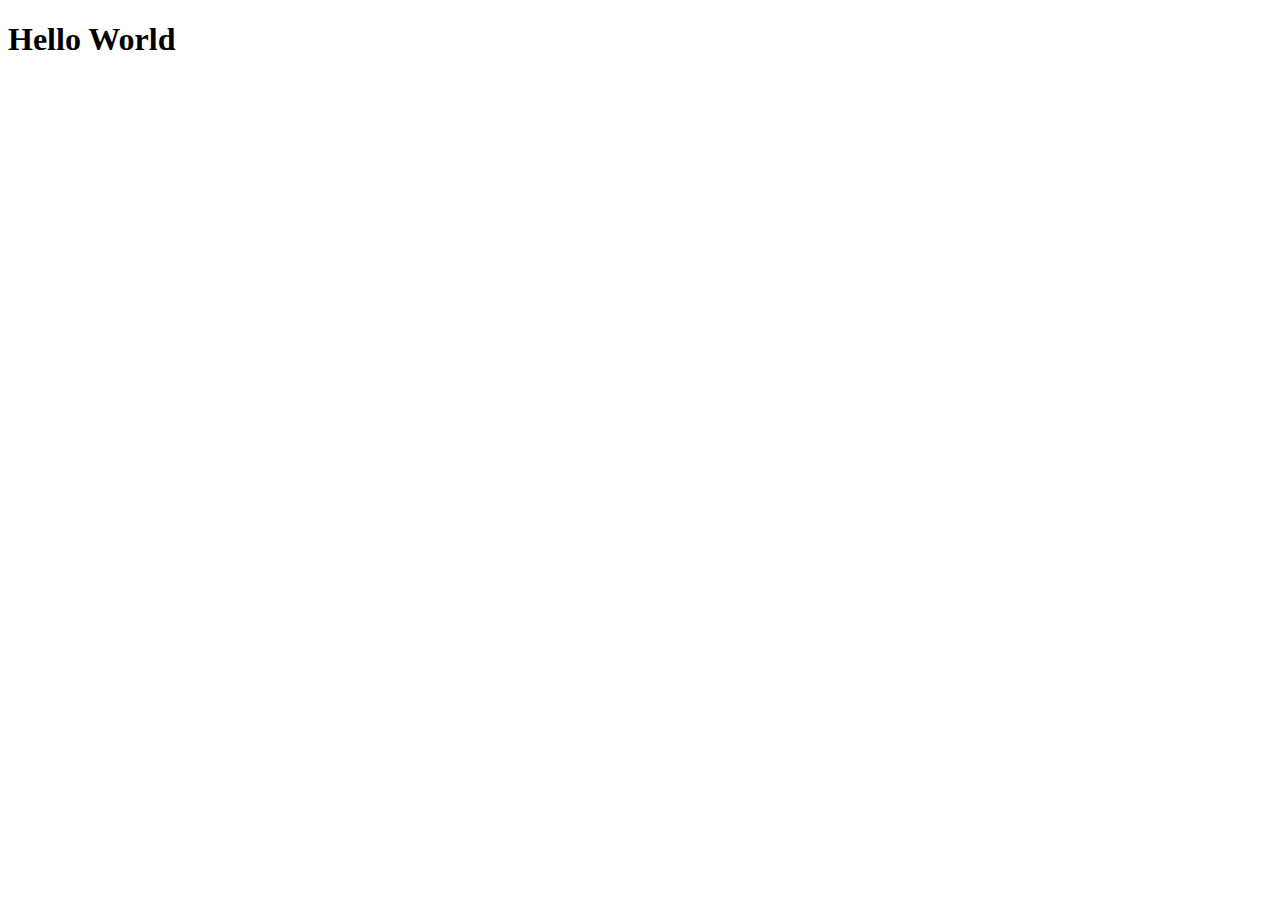
==== index.html @ 3dc0b68f "rzerze" ====
<!DOCTYPE html>
<html lang="fr">
<head>
    <meta charset="UTF-8">
    <meta name="viewport" content="width=device-width, initial-scale=1.0">
    <title>Document</title>
</head>
<body>
    <h1>Hello World</h1>
</body>
</html>
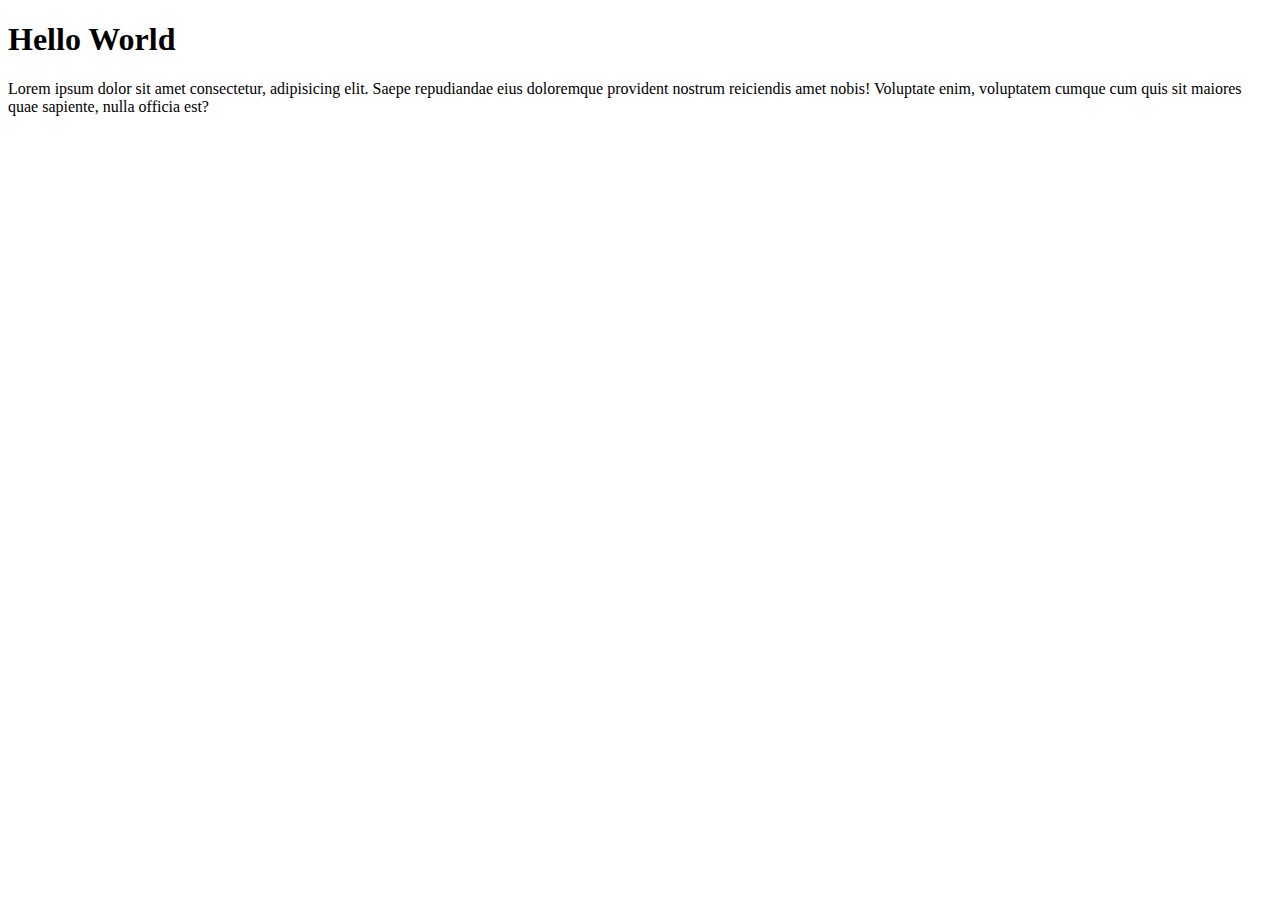
==== commit 16e12a50: "Update index.html" ====
--- a/index.html
+++ b/index.html
@@ -7,5 +7,8 @@
 </head>
 <body>
     <h1>Hello World</h1>
+    Lorem ipsum dolor sit amet consectetur, adipisicing elit. Saepe repudiandae eius 
+    doloremque provident nostrum reiciendis amet nobis! Voluptate enim, voluptatem 
+    cumque cum quis sit maiores quae sapiente, nulla officia est?
 </body>
 </html>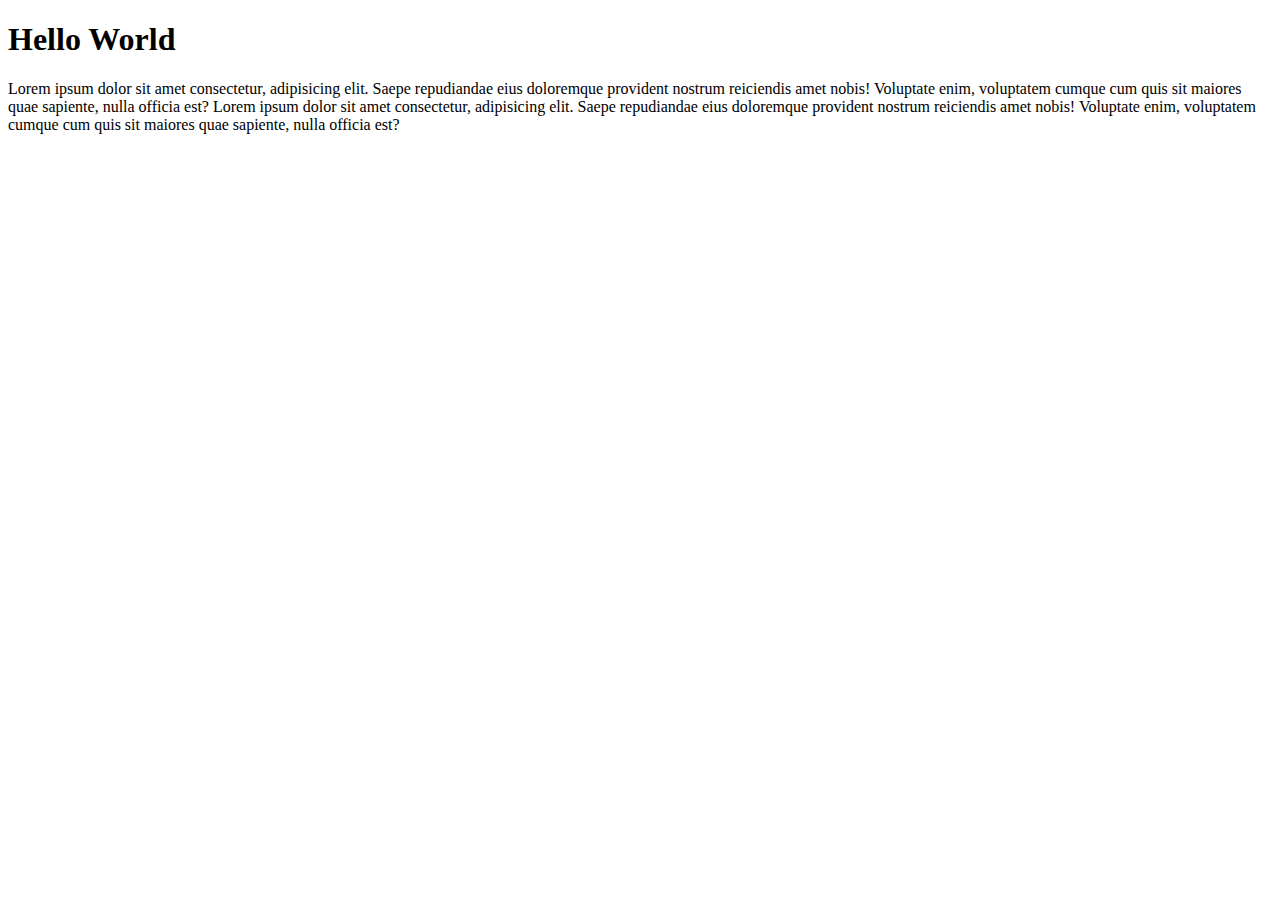
==== commit 72f11b9e: "Yo" ====
--- a/index.html
+++ b/index.html
@@ -10,5 +10,8 @@
     Lorem ipsum dolor sit amet consectetur, adipisicing elit. Saepe repudiandae eius 
     doloremque provident nostrum reiciendis amet nobis! Voluptate enim, voluptatem 
     cumque cum quis sit maiores quae sapiente, nulla officia est?
+    Lorem ipsum dolor sit amet consectetur, adipisicing elit. Saepe repudiandae eius 
+    doloremque provident nostrum reiciendis amet nobis! Voluptate enim, voluptatem 
+    cumque cum quis sit maiores quae sapiente, nulla officia est?
 </body>
 </html>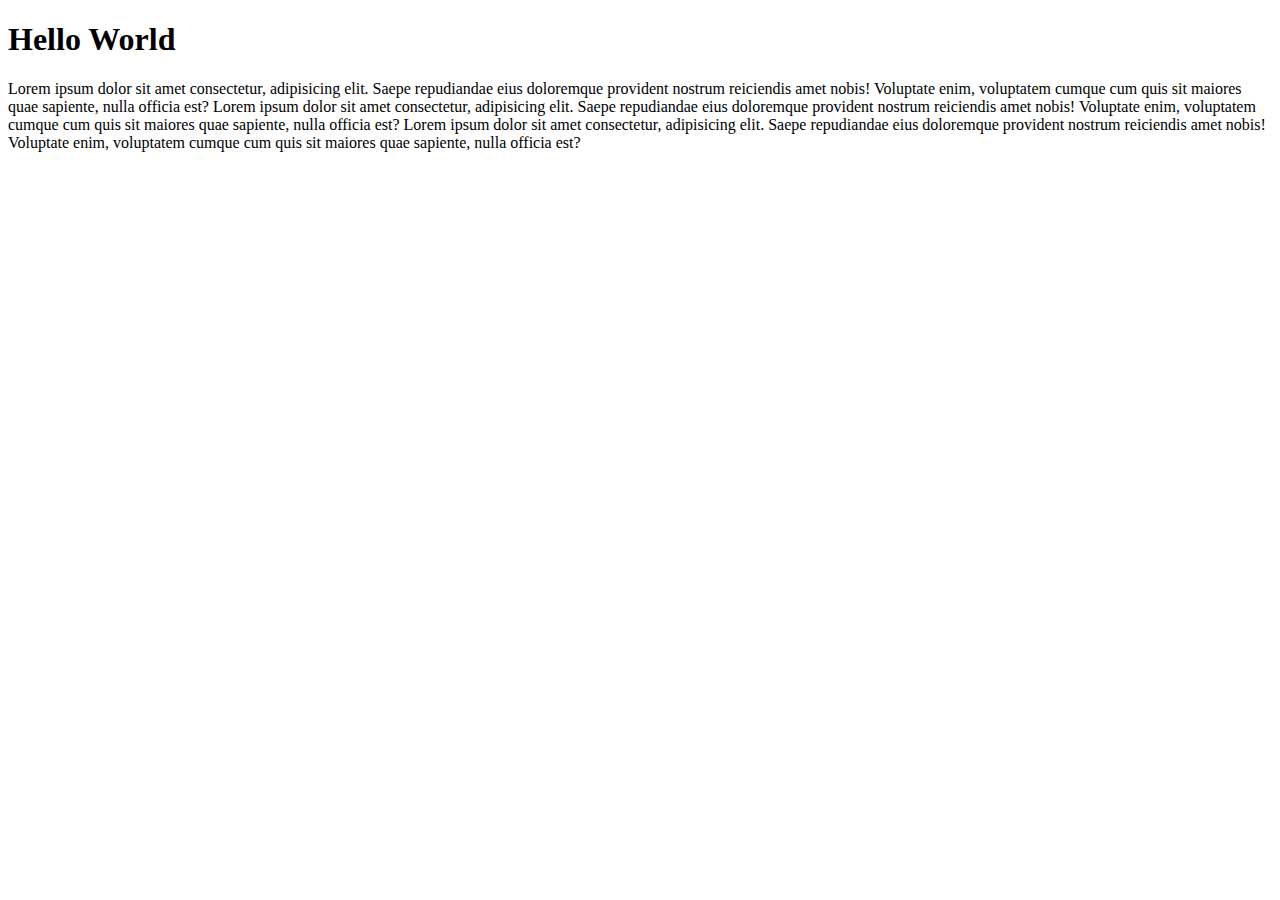
==== commit ebbddfa9: "Test" ====
--- a/index.html
+++ b/index.html
@@ -13,5 +13,8 @@
     Lorem ipsum dolor sit amet consectetur, adipisicing elit. Saepe repudiandae eius 
     doloremque provident nostrum reiciendis amet nobis! Voluptate enim, voluptatem 
     cumque cum quis sit maiores quae sapiente, nulla officia est?
+    Lorem ipsum dolor sit amet consectetur, adipisicing elit. Saepe repudiandae eius 
+    doloremque provident nostrum reiciendis amet nobis! Voluptate enim, voluptatem 
+    cumque cum quis sit maiores quae sapiente, nulla officia est?
 </body>
 </html>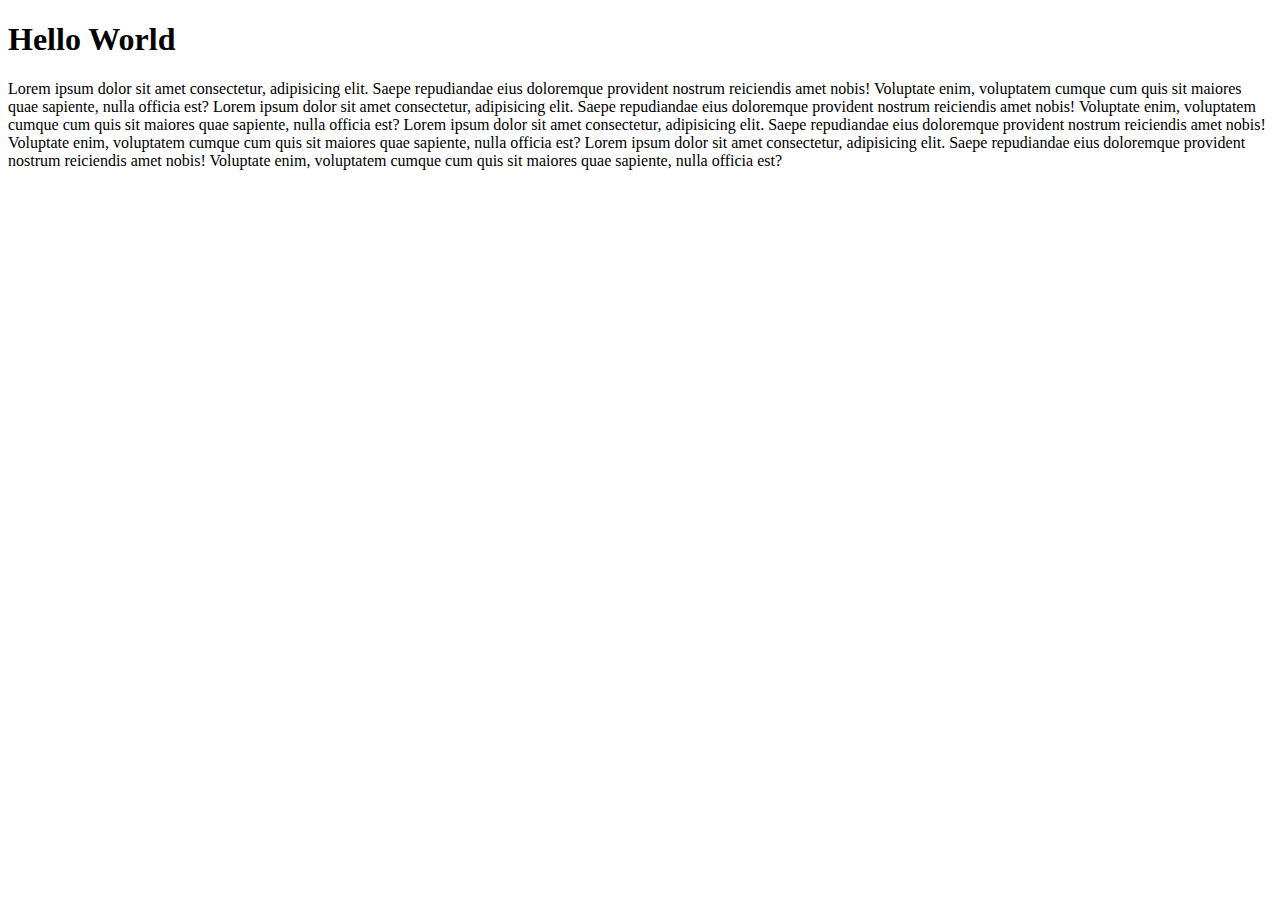
==== commit 162be534: "Yo" ====
--- a/index.html
+++ b/index.html
@@ -16,5 +16,8 @@
     Lorem ipsum dolor sit amet consectetur, adipisicing elit. Saepe repudiandae eius 
     doloremque provident nostrum reiciendis amet nobis! Voluptate enim, voluptatem 
     cumque cum quis sit maiores quae sapiente, nulla officia est?
+    Lorem ipsum dolor sit amet consectetur, adipisicing elit. Saepe repudiandae eius 
+    doloremque provident nostrum reiciendis amet nobis! Voluptate enim, voluptatem 
+    cumque cum quis sit maiores quae sapiente, nulla officia est?
 </body>
 </html>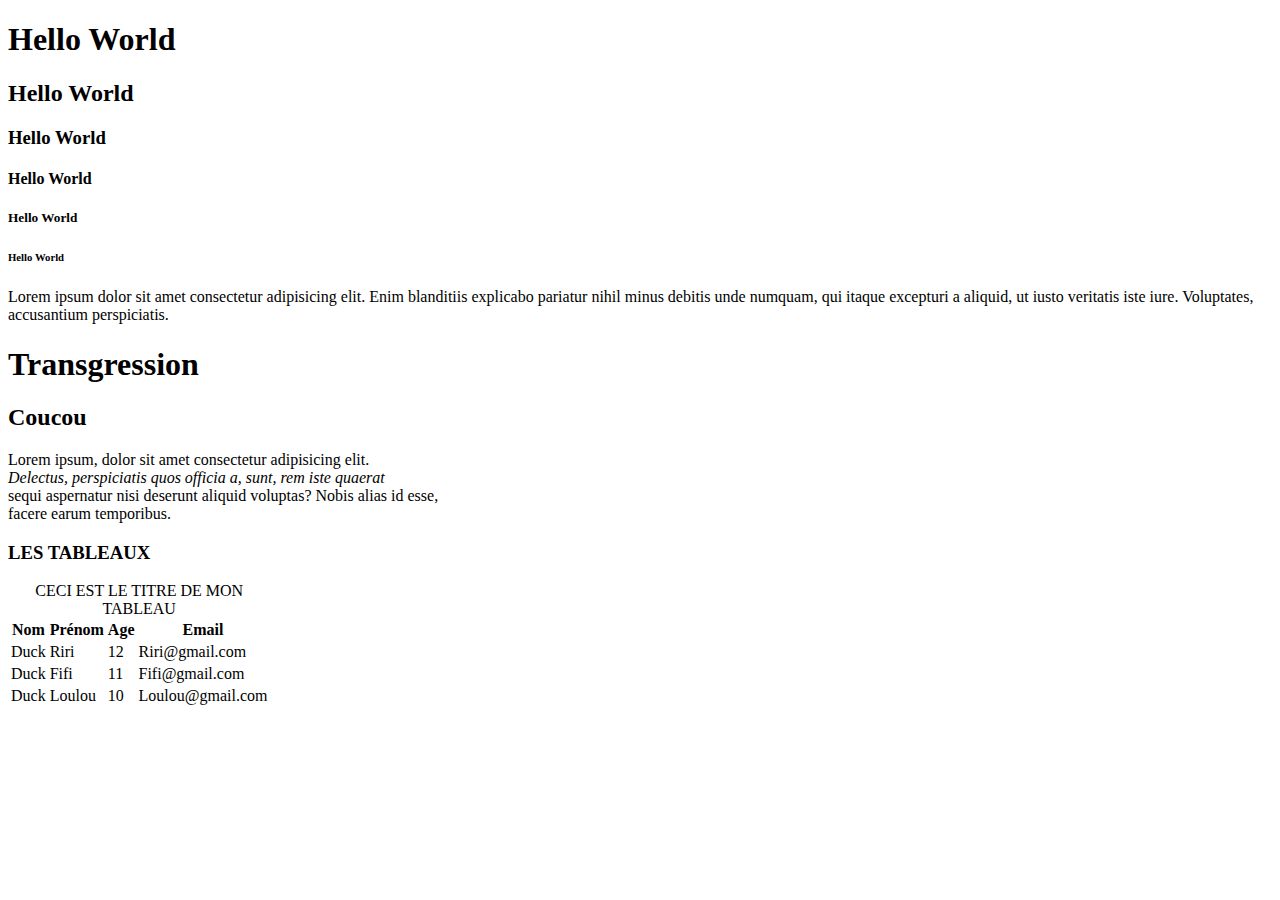
==== commit 694d4e71: "rzerz²" ====
--- a/index.html
+++ b/index.html
@@ -3,21 +3,61 @@
 <head>
     <meta charset="UTF-8">
     <meta name="viewport" content="width=device-width, initial-scale=1.0">
-    <title>Document</title>
+    <title>Initiation</title>
 </head>
 <body>
+    <!-- Commentaire -->
     <h1>Hello World</h1>
-    Lorem ipsum dolor sit amet consectetur, adipisicing elit. Saepe repudiandae eius 
-    doloremque provident nostrum reiciendis amet nobis! Voluptate enim, voluptatem 
-    cumque cum quis sit maiores quae sapiente, nulla officia est?
-    Lorem ipsum dolor sit amet consectetur, adipisicing elit. Saepe repudiandae eius 
-    doloremque provident nostrum reiciendis amet nobis! Voluptate enim, voluptatem 
-    cumque cum quis sit maiores quae sapiente, nulla officia est?
-    Lorem ipsum dolor sit amet consectetur, adipisicing elit. Saepe repudiandae eius 
-    doloremque provident nostrum reiciendis amet nobis! Voluptate enim, voluptatem 
-    cumque cum quis sit maiores quae sapiente, nulla officia est?
-    Lorem ipsum dolor sit amet consectetur, adipisicing elit. Saepe repudiandae eius 
-    doloremque provident nostrum reiciendis amet nobis! Voluptate enim, voluptatem 
-    cumque cum quis sit maiores quae sapiente, nulla officia est?
+    <h2>Hello World</h2>
+    <h3>Hello World</h3>
+    <h4>Hello World</h4>
+    <h5>Hello World</h5>
+    <H6>Hello World</H6>
+
+    Lorem ipsum dolor sit amet consectetur adipisicing elit. 
+    Enim blanditiis explicabo pariatur nihil minus debitis unde numquam, 
+    qui itaque excepturi a aliquid, ut iusto veritatis iste iure. 
+    Voluptates, accusantium perspiciatis.
+    
+    <h1>Transgression</h1>
+    <h2>Coucou</h2>
+
+    <p>Lorem ipsum, dolor sit amet consectetur adipisicing elit. <br>
+        <em>Delectus, perspiciatis quos officia a, sunt, rem iste quaerat</em><br>
+        sequi aspernatur nisi deserunt aliquid voluptas? Nobis alias id esse, <br> 
+        facere earum temporibus.</p>
+
+    <h3>LES TABLEAUX</h3>   
+    <table>
+        <caption>CECI EST LE TITRE DE MON TABLEAU</caption>
+        <tr>
+            <th>Nom</th>
+            <th>Prénom</th>
+            <th>Age</th>
+            <th>Email</th>
+        </tr>
+        <tr>
+            <td>Duck</td>
+            <td>Riri</td>
+            <td>12</td>
+            <td>Riri@gmail.com</td>
+        </tr>
+        <tr>
+            <td>Duck</td>
+            <td>Fifi</td>
+            <td>11</td>
+            <td>Fifi@gmail.com</td>
+        </tr>
+        <tr>
+            <td>Duck</td>
+            <td>Loulou</td>
+            <td>10</td>
+            <td>Loulou@gmail.com</td>
+        </tr>
+    </table>
+
+    <form action="">
+        
+    </form>
 </body>
 </html>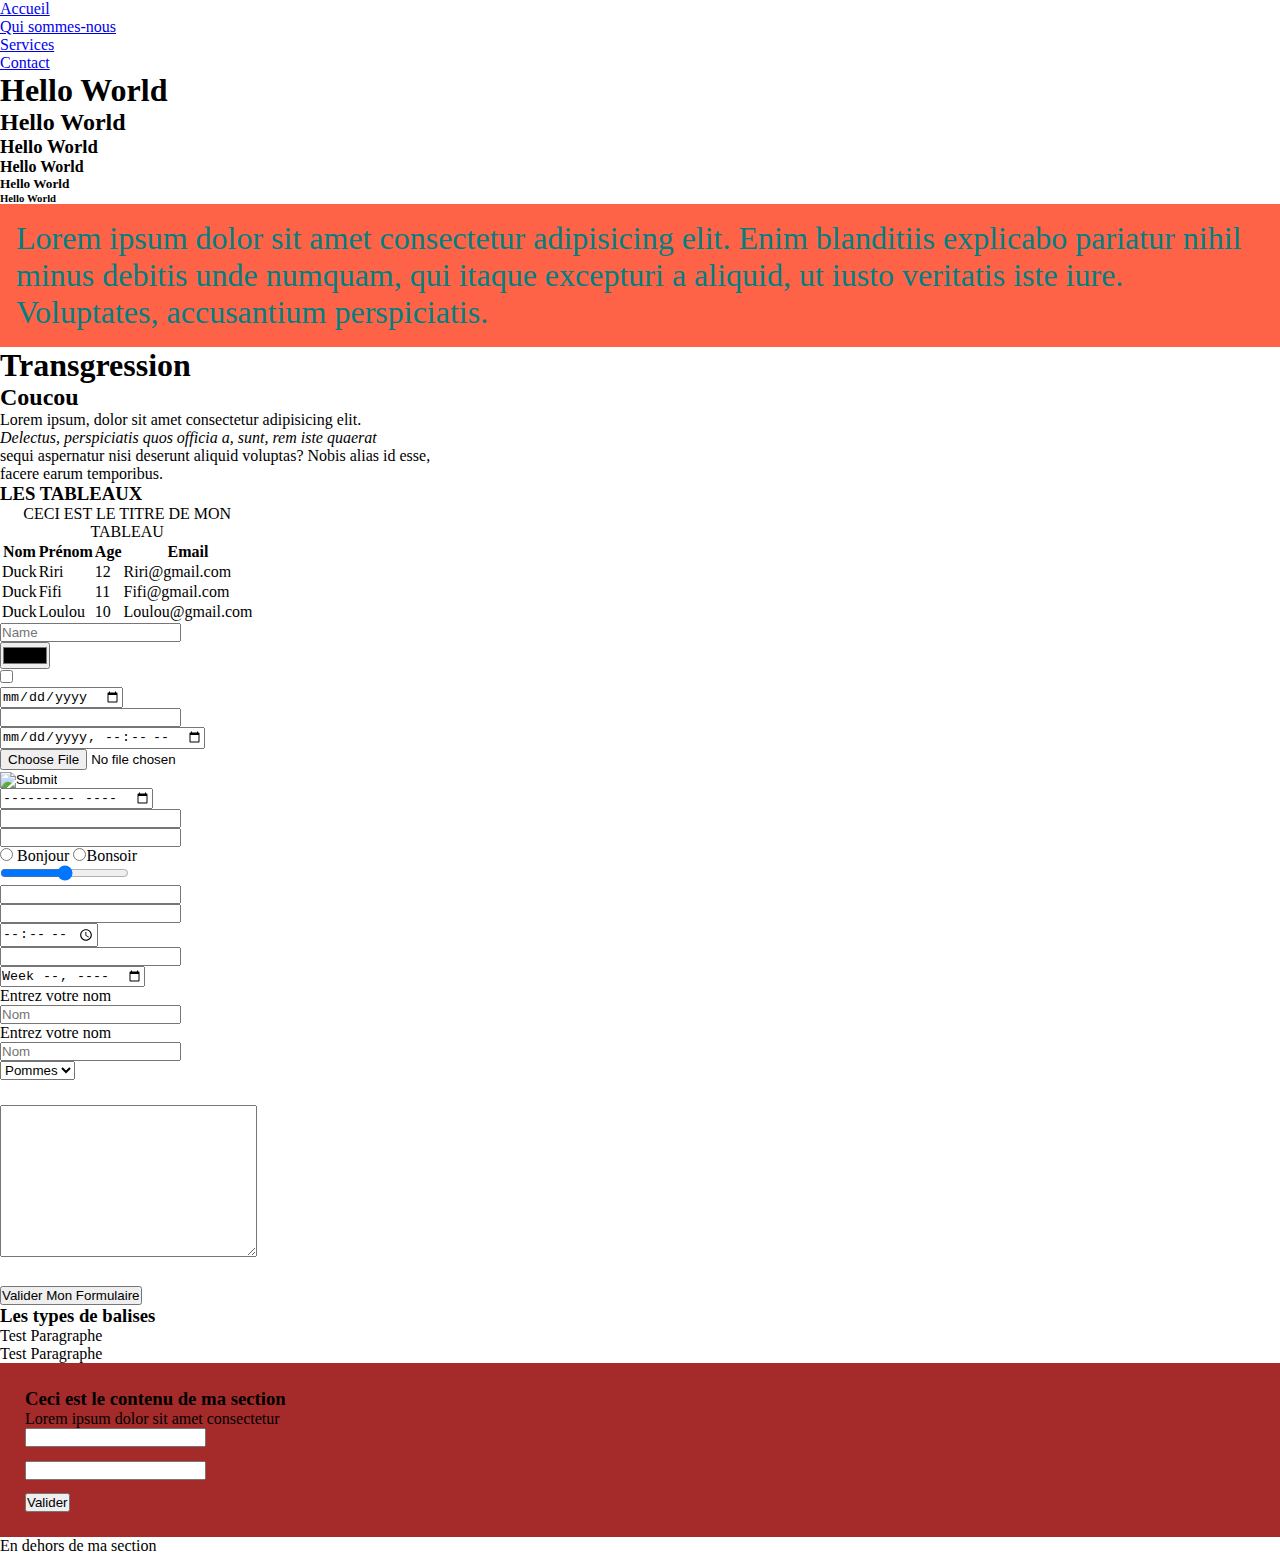
==== commit ffad8ab9: "Upgrade" ====
--- a/index.html
+++ b/index.html
@@ -4,8 +4,17 @@
     <meta charset="UTF-8">
     <meta name="viewport" content="width=device-width, initial-scale=1.0">
     <title>Initiation</title>
+    <link rel="stylesheet" href="src/css/index.css">
 </head>
 <body>
+    <nav>
+        <ul>
+            <li><a href="#">Accueil</a></li>
+            <li><a href="#">Qui sommes-nous</a></li>
+            <li><a href="/services">Services</a></li>
+            <li><a href="/contact">Contact</a></li>
+        </ul>
+    </nav>
     <!-- Commentaire -->
     <h1>Hello World</h1>
     <h2>Hello World</h2>
@@ -14,10 +23,10 @@
     <h5>Hello World</h5>
     <H6>Hello World</H6>
 
-    Lorem ipsum dolor sit amet consectetur adipisicing elit. 
+    <p class="policeMax">Lorem ipsum dolor sit amet consectetur adipisicing elit.
     Enim blanditiis explicabo pariatur nihil minus debitis unde numquam, 
     qui itaque excepturi a aliquid, ut iusto veritatis iste iure. 
-    Voluptates, accusantium perspiciatis.
+    Voluptates, accusantium perspiciatis.</p> 
     
     <h1>Transgression</h1>
     <h2>Coucou</h2>
@@ -57,7 +66,62 @@
     </table>
 
     <form action="">
+        <p><input placeholder="Name" type="Name" required></p>
+        <p><input type="color"></p>
+        <p><input type="checkbox"></p>
+        <p><input type="date"></p>
+        <p><input type="email"></p>
+        <p><input type="datetime-local"></p>
+        <p><input type="file"></p>
+        <p><input type="image"></p>
+        <p><input type="month"></p>
+        <p><input type="number"></p>
+        <p><input type="password" required></p>
+        <p><input type="radio"> <span>Bonjour</span> <input type="radio"><span>Bonsoir</span></p>
+        <p><input type="range"></p>
+        <p><input type="search"></p>
+        <p><input type="tel"></p>
+        <p><input type="time"></p>
+        <p><input type="url"></p>
+        <p><input type="week"></p>
+
+        <p>Entrez votre nom</p>
+        <input type="text" placeholder="Nom"> <br>
+
+        <label for="">Entrez votre nom</label>
+        <p><input type="text" placeholder="Nom"></p>
         
+        <div>
+            <select>
+            <option value="Pommes">Pommes</option>
+            <option value="Poires">Poires</option>
+            <option value="Pêches">Pêches</option>
+        </select>
+        </div>
+
+        <div style="padding: 25px 0px;" >
+            <textarea name="" id="" cols="30" rows="10"></textarea>
+        </div>
+        
+
+        <button type="submit">Valider Mon Formulaire</button>
+
     </form>
+
+    <h3>Les types de balises</h3>
+    <p>Test Paragraphe</p><p>Test Paragraphe</p>
+
+    <section style="background-color: brown; padding: 25px 25px;">
+        <h3 style="margin-top: unset;" >Ceci est le contenu de ma section</h3>
+        <p>Lorem ipsum dolor sit amet consectetur  </p>
+        <form action="">
+            <input style="margin-bottom: 1em;" type="text"> <br>
+            <input style="margin-bottom: 1em;" type="email" name="" id=""> <br>
+            <button type="submit">Valider</button>
+        </form>
+    </section>
+
+    <p>En dehors de ma section</p>
+
 </body>
 </html>--- a/src/css/index.css
+++ b/src/css/index.css
@@ -0,0 +1,11 @@
+* {
+    margin: 0;
+    padding: 0;
+}
+
+.policeMax {
+    font-size: 2rem;
+    color: teal;
+    background-color: tomato ;
+    padding: 1rem;
+}